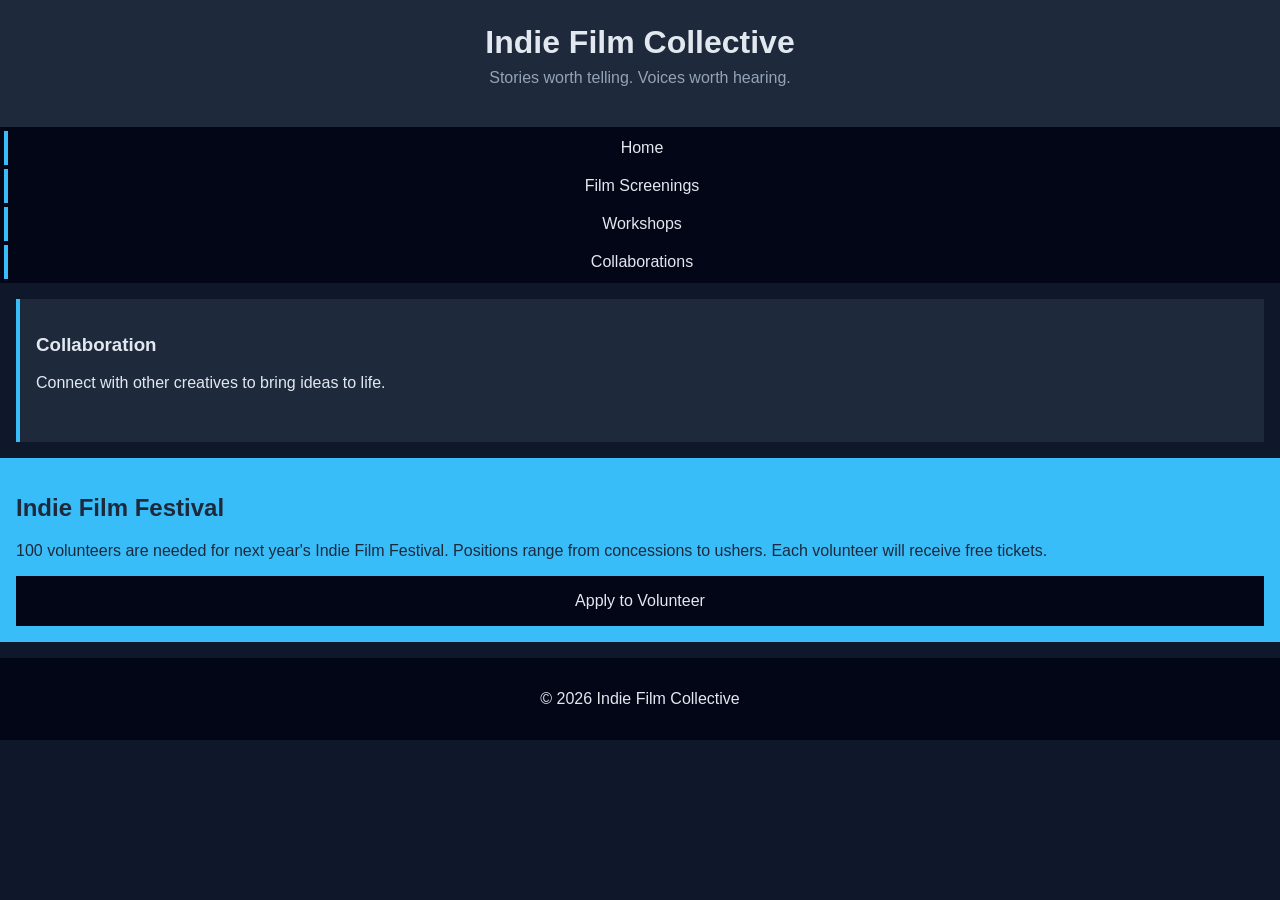
==== collaborations.html @ def051b1 "Index content split to Pages" ====
<!DOCTYPE html>
<html lang="en">
<head>
    <meta charset="UTF-8">
    <meta name="viewport" content="width=device-width, initial-scale=1.0">
    <title>Collabs- Indie Film Collective</title>
    <link rel="stylesheet" href="styles.css">
</head>
<body>
    <header>
        <h1>Indie Film Collective</h1>
        <p>Stories worth telling. Voices worth hearing.</p>
    </header>
    <nav>
        <ul>
            <li><a href="index.html">Home</a></li>
            <li><a href="screenings.html">Film Screenings</a></li>
            <li><a href="workshops.html">Workshops</a></li>
            <li><a href="collaborations.html">Collaborations</a></li>
        </ul>
    </nav>
    <main>
        <section id="collaborations">
            <h3>Collaboration</h3>
            <p>Connect with other creatives to bring ideas to life.</p>
            <img src="images/collaboration.jpg" width="500" alt="">
        </section>
    </main>
    <aside>
        <h2>Indie Film Festival</h2>
        <p>100 volunteers are needed for next year's Indie Film Festival. Positions range from concessions to ushers. Each volunteer will receive free tickets.</p>
        <a href="#">Apply to Volunteer</a>
    </aside>
    <footer>
        <p>&copy; 2026 Indie Film Collective</p>
    </footer>
</body>
</html>
---- styles.css ----
/* CSS by Christina Carrasquilla, iteration by Kelly Thomas-Cutshaw */

/* ===== Color Palette ===== 

    backgound: #0f172a;
    nav-footer: #020617;
    card: #1e293b;
    text-main: #e2e8f0;
    text-muted: #94a3b8;
    accent: #38bdf8;
}
*/

/* ===== GLOBAL (Base) Styles ===== */
body {
    font-family: Helvetica, Arial, sans-serif;
    margin: 0;
    background-color: #0f172a;
    color: #e2e8f0;
    min-width:500px;
    display:grid;
    grid-template-columns:1fr;
}

header {
    background-color: #1e293b;
    text-align: center;
    padding: 1.5rem;
}

header h1 {
    margin: 0;
}

header p {
    margin-top: 0.5rem;
    color: #94a3b8;
}

nav {
    background-color: #020617;
}

nav ul {
    list-style: none;
    margin: 0;
    padding: 0;
}

nav a {
    color: #e2e8f0;
    text-decoration: none;
    padding: 0.5rem;
    display: block;
    border-left: 4px solid #38bdf8;
    margin: .25rem;
}

nav a:hover {
    background-color: #334155;
}

main {
    padding: 1rem;
}

img {
    width:100%;
}

#screenings, #workshops, #collaborations {
    background-color: #1e293b;
    padding: 1rem;
    padding: 1rem;
    border-left: 4px solid #38bdf8;
}

aside {
    background-color: #38bdf8;
    color: #1e293b;
    padding: 1rem;
    padding: 1rem;
}

a {
    display:block;
    background-color:#020617;
    color:#e2e8f0;
    padding:1rem 2rem;
    text-decoration:none;
    text-align:center;
}
a:hover {
    color:#020617;
    background-color:#e2e8f0;
}

footer {
    background-color: #020617;
    text-align: center;
    padding: 1rem;
    margin-top: 1rem;
}

/* ===== Media Query (Medium) ===== */
/* write a media query for a screen with at least 800px */
/* change the body's grid template to 1fr 300px */
/* target the header, nav, and footer and style their grid-column to 1/-1 */
/* target the nav and display it flex, spaceed around */
/* target the .card-row to display flex */
/* target the sections in .card-row witha width for 30% */
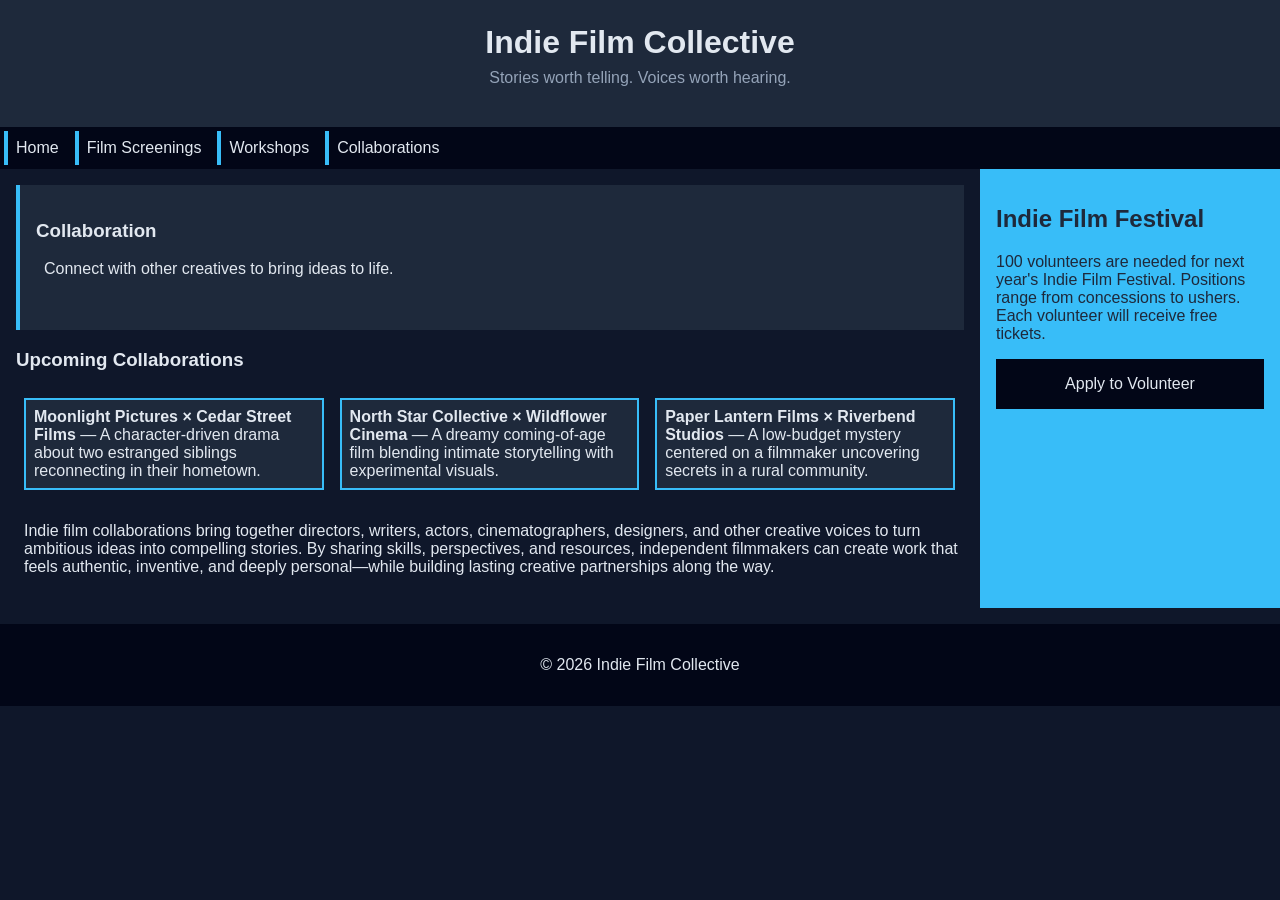
==== commit c3758afa: "Copy Content, Images, and Card Row Formatting Added copy to the Collaborations page, updated card ro" ====
--- a/collaborations.html
+++ b/collaborations.html
@@ -25,6 +25,15 @@
             <p>Connect with other creatives to bring ideas to life.</p>
             <img src="images/collaboration.jpg" width="500" alt="">
         </section>
+        <section>
+            <h3>Upcoming Collaborations</h3>
+            <ul class="card-row">
+                <li><strong>Moonlight Pictures × Cedar Street Films </strong> — A character-driven drama about two estranged siblings reconnecting in their hometown.</li>
+                <li><strong>North Star Collective × Wildflower Cinema </strong> — A dreamy coming-of-age film blending intimate storytelling with experimental visuals.</li>
+                <li><strong>Paper Lantern Films × Riverbend Studios </strong> — A low-budget mystery centered on a filmmaker uncovering secrets in a rural community.</li>
+            </ul>
+            <p>Indie film collaborations bring together directors, writers, actors, cinematographers, designers, and other creative voices to turn ambitious ideas into compelling stories. By sharing skills, perspectives, and resources, independent filmmakers can create work that feels authentic, inventive, and deeply personal—while building lasting creative partnerships along the way.</p>
+        </section>
     </main>
     <aside>
         <h2>Indie Film Festival</h2>
--- a/styles.css
+++ b/styles.css
@@ -63,9 +63,15 @@
 main {
     padding: 1rem;
 }
+main ul {
+    list-style: none;
+    margin: 0rem;
+    padding: 0.5rem;
+}
 
 img {
     width:100%;
+    margin-top: 1rem;
 }
 
 #screenings, #workshops, #collaborations {
@@ -101,11 +107,44 @@
     padding: 1rem;
     margin-top: 1rem;
 }
+.card-row li{
+    background-color: #1e293b;
+    padding: 1rem;
+    border: 2px solid #38bdf8;
+    margin-bottom: 0.5rem;
+}
 
 /* ===== Media Query (Medium) ===== */
-/* write a media query for a screen with at least 800px */
-/* change the body's grid template to 1fr 300px */
-/* target the header, nav, and footer and style their grid-column to 1/-1 */
-/* target the nav and display it flex, spaceed around */
-/* target the .card-row to display flex */
-/* target the sections in .card-row witha width for 30% */+
+@media screen and (min-width: 800px) {
+    body {
+        grid-template-columns:1fr 300px;
+    }
+    
+    header, nav, footer {
+        grid-column: 1/-1;
+    }
+    nav ul {
+        display: flex;
+        flex: space-around;
+        /*justify-content: center;*/
+    }
+    main p{
+        padding-left: 0.5rem;
+    }
+    .card-row {
+        display: flex;
+        flex-direction: row;
+        flex-wrap: wrap;
+        gap: 1rem;
+        margin-top: 1rem;
+    }
+    .card-row section {
+        width: 30%;
+    }
+    .card-row li {
+        width: 30%;
+        border: 2px solid #38bdf8;
+        padding: 0.5rem;
+    }
+}
